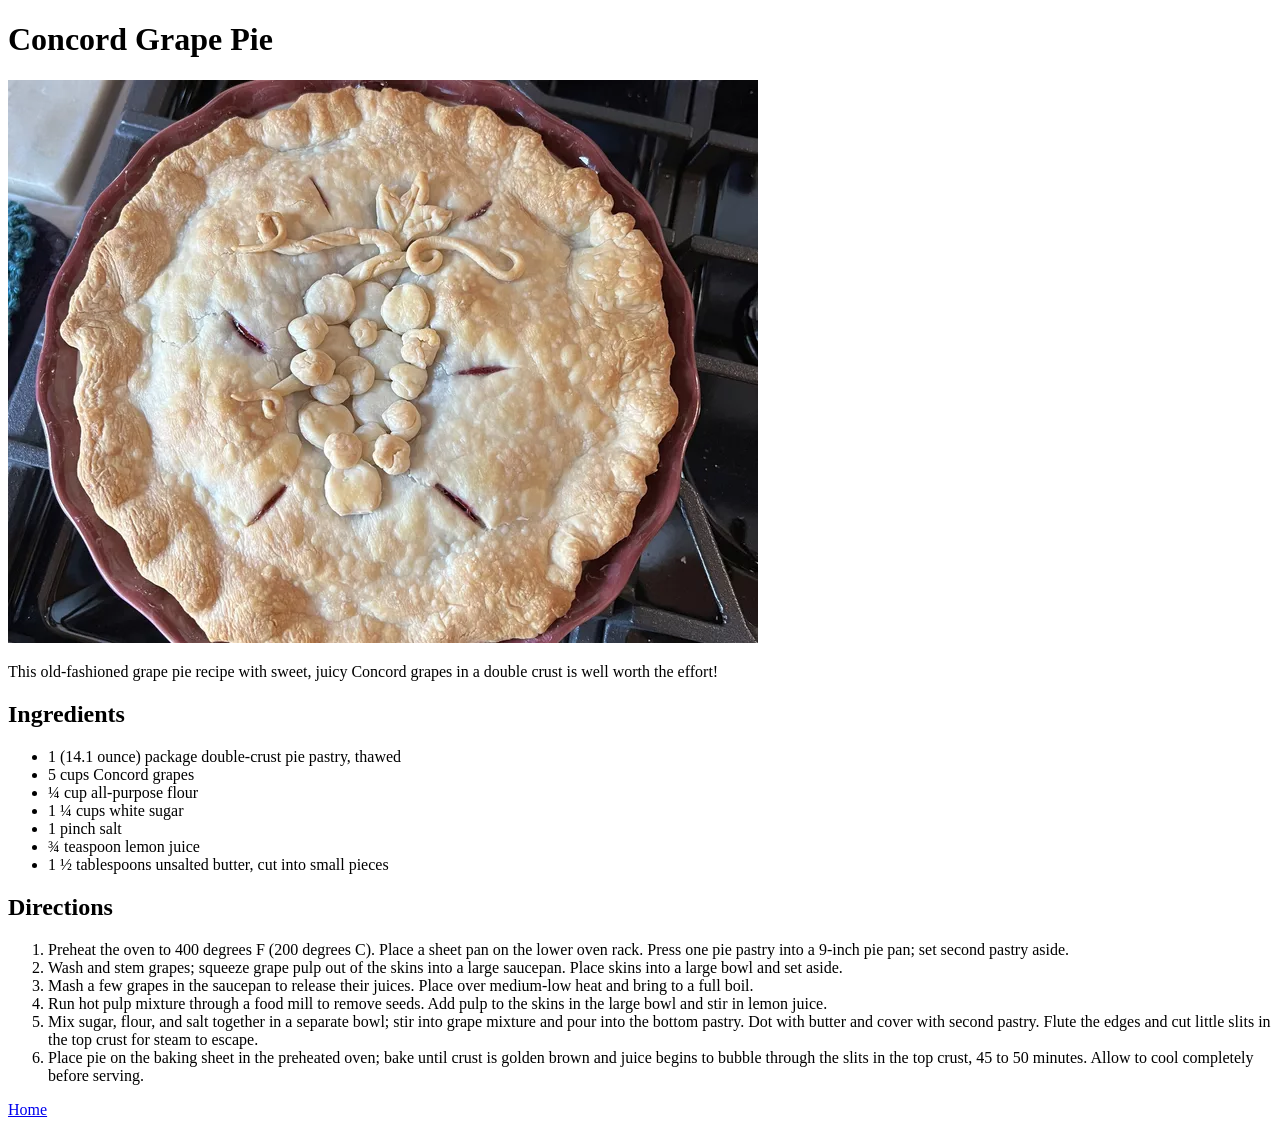
==== pages/cordon-grape-pie.html @ b85511df "created multi page website using links and images and heading and paragraph tags" ====
<!DOCTYPE html>
<html lang="en">
<head>
    <meta charset="UTF-8">
    <meta name="viewport" content="width=device-width, initial-scale=1.0">
    <title>Concord Grape Pie</title>
</head>
<body>
    <h1>Concord Grape Pie</h1>
    <img src="../images/Concord-Grape-Pie.webp" alt="cordon grape pie">
    <p>This old-fashioned grape pie recipe with sweet, juicy Concord grapes in a double crust is well worth the effort!</p>
    <h2>Ingredients</h2>
    <ul>
        <li>1 (14.1 ounce) package double-crust pie pastry, thawed</li>
        <li>5 cups Concord grapes</li>
        <li>¼ cup all-purpose flour</li>
        <li>1 ¼ cups white sugar</li>
        <li>1 pinch salt</li>
        <li>¾ teaspoon lemon juice</li>
        <li>1 ½ tablespoons unsalted butter, cut into small pieces</li>
    </ul>
    <h2>Directions</h2>

    <ol>
        <li>Preheat the oven to 400 degrees F (200 degrees C). Place a sheet pan on the lower oven rack. Press one pie pastry into a 9-inch pie pan; set second pastry aside.</li>
        <li>Wash and stem grapes; squeeze grape pulp out of the skins into a large saucepan. Place skins into a large bowl and set aside.

</li>
        <li>Mash a few grapes in the saucepan to release their juices. Place over medium-low heat and bring to a full boil.</li>
        <li>Run hot pulp mixture through a food mill to remove seeds. Add pulp to the skins in the large bowl and stir in lemon juice.</li>
        <li>Mix sugar, flour, and salt together in a separate bowl; stir into grape mixture and pour into the bottom pastry. Dot with butter and cover with second pastry. Flute the edges and cut little slits in the top crust for steam to escape.</li>
        <li>Place pie on the baking sheet in the preheated oven; bake until crust is golden brown and juice begins to bubble through the slits in the top crust, 45 to 50 minutes. Allow to cool completely before serving.

</li>
    </ol>
    <a href="../index.html">Home</a>
</body>
</html>
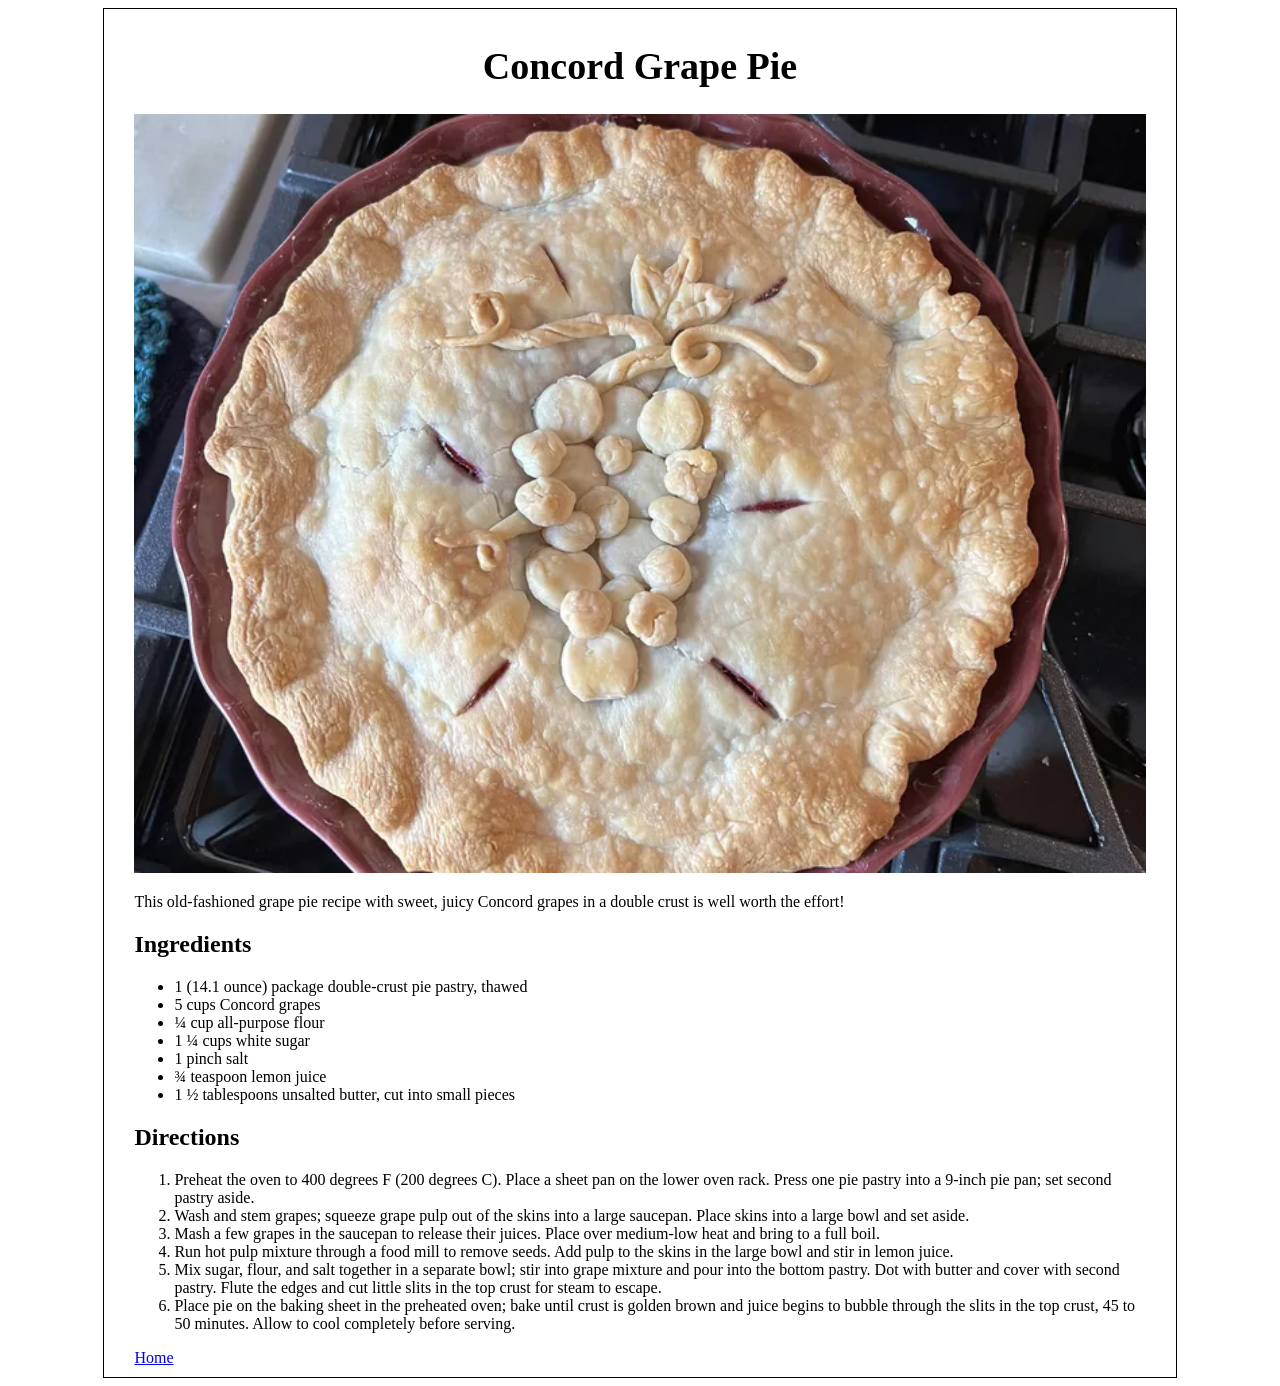
==== commit 90dde55e: "added css to html webpage" ====
--- a/pages/cordon-grape-pie.html
+++ b/pages/cordon-grape-pie.html
@@ -4,9 +4,11 @@
     <meta charset="UTF-8">
     <meta name="viewport" content="width=device-width, initial-scale=1.0">
     <title>Concord Grape Pie</title>
+    <link rel="stylesheet" href="../styles.css">
 </head>
 <body>
-    <h1>Concord Grape Pie</h1>
+    <div>
+        <h1>Concord Grape Pie</h1>
     <img src="../images/Concord-Grape-Pie.webp" alt="cordon grape pie">
     <p>This old-fashioned grape pie recipe with sweet, juicy Concord grapes in a double crust is well worth the effort!</p>
     <h2>Ingredients</h2>
@@ -34,5 +36,7 @@
 </li>
     </ol>
     <a href="../index.html">Home</a>
+    </div>
+    
 </body>
 </html>
--- a/styles.css
+++ b/styles.css
@@ -0,0 +1,14 @@
+div {
+    width: 80%;
+    margin: 0 auto;
+    padding: 10px 30px;
+    border: 1px solid black;
+}
+h1 {
+    text-align: center;
+    font-size: 38px;
+}
+
+img{
+    width: 100%;
+}
